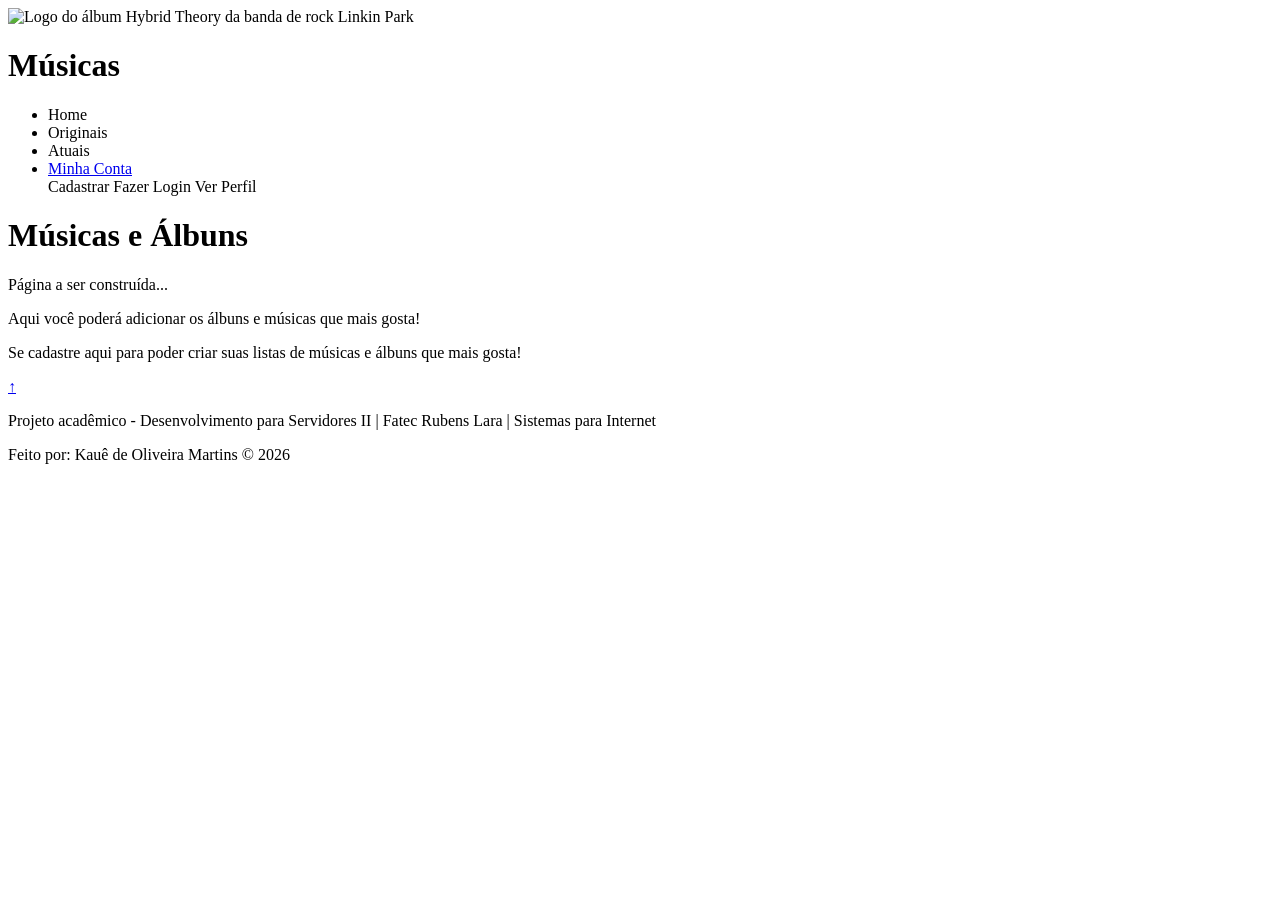
==== src/main/resources/templates/musicas.html @ e891033b "feat(auth): Implementa autenticação completa de usuário e gerenciamento de perfil - Adicionado formu" ====
<!DOCTYPE html>
<html lang="pt-br" xmlns="http://www.thymeleaf.org">
<head>
    <meta charset="UTF-8">
    <meta name="viewport" content="width=device-width, initial-scale=1.0">
    <link rel="stylesheet" th:href="@{/css/index.css}">
    <script th:src="@{js/script.js}"></script>
    <title>Músicas e Álbuns</title>
</head>
<body>
    <header class="header">
        <img th:src="@{img/logo-hybrid-theory.png}" class="header__logo" alt="Logo do álbum Hybrid Theory da banda de rock Linkin Park">
        <h1 class="header__title">Músicas</h1>
        <div class="header-nav">
            <nav class="navbar">
                <ul class="navbar__list">
                    <li><a th:href="@{/}" title="Página Inicial" class="navbar__link">Home</a></li>
                    <li><a th:href="@{integrantes_originais}" title="Integrantes Originais" class="navbar__link">Originais</a></li>
                    <li><a th:href="@{integrantes_atuais}" title="Integrantes Atuais" class="navbar__link">Atuais</a></li>
                    <li class="dropdown">
                        <a href="javascript:void(0)" class="navbar__link">Minha Conta</a>
                        <div class="dropdown__content">
                            <a th:href="@{/form_user}" class="dropdown__link">Cadastrar</a>
                            <a th:href="@{/login}" class="dropdown__link">Fazer Login</a> 
                            <a th:href="@{/perfil}" class="dropdown__link">Ver Perfil</a>
                        </div>
                    </li>
                </ul>
            </nav>
        </div>
    </header>

    <main>
        <div class="content-musicas">
            <h1>Músicas e Álbuns</h1>

            <section class="content-section">
                <p>
                    Página a ser construída...
                </p>
            </section>

            <section class="content-section">
                <p>
                    Aqui você poderá adicionar os álbuns e músicas que mais gosta!
                </p>
            </section>

            <section class="content-section">
                <p>
                    Se cadastre <a th:href="@{form_user}">aqui</a> para poder criar suas listas de músicas e álbuns que mais gosta!
                </p>
            </section>
        </div>
    </main>

    <a href="#" class="voltar--button" title="Voltar ao topo" onclick="scrollToTop(event)">↑</a>


    <footer id="footer">
        <p>Projeto acadêmico - Desenvolvimento para Servidores II | Fatec Rubens Lara | Sistemas para Internet</p>
        <p>Feito por: Kauê de Oliveira Martins © 2026</p>
    </footer>
</body>
</html>
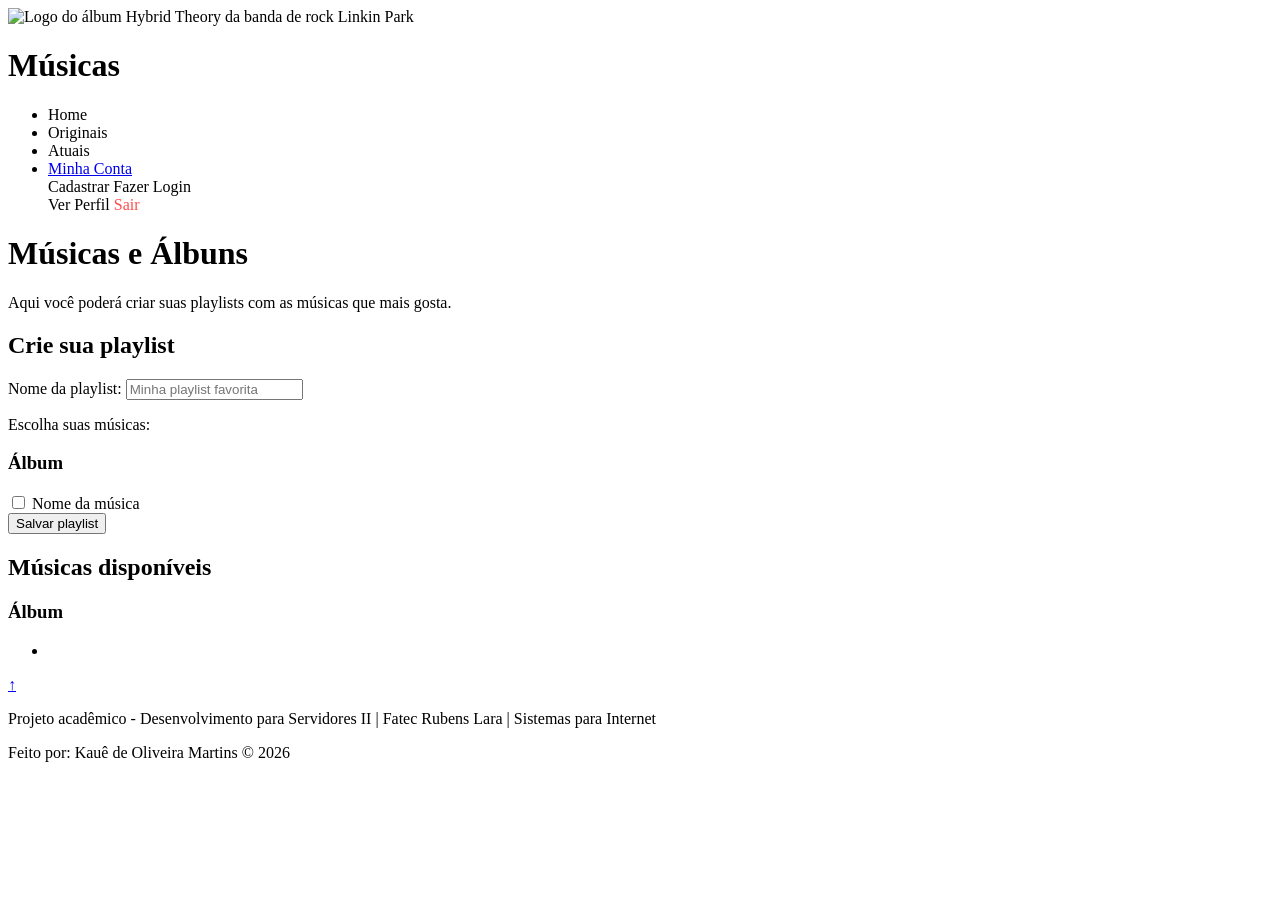
==== commit 4a460222: "feat: agrupa músicas por álbum e adiciona estilização de cards - Refatoração do método musica() no M" ====
--- a/src/main/resources/templates/musicas.html
+++ b/src/main/resources/templates/musicas.html
@@ -20,9 +20,14 @@
                     <li class="dropdown">
                         <a href="javascript:void(0)" class="navbar__link">Minha Conta</a>
                         <div class="dropdown__content">
-                            <a th:href="@{/form_user}" class="dropdown__link">Cadastrar</a>
-                            <a th:href="@{/login}" class="dropdown__link">Fazer Login</a> 
-                            <a th:href="@{/perfil}" class="dropdown__link">Ver Perfil</a>
+                            <div th:if="${session.usuarioLogado == null}">
+                                <a th:href="@{/form_user}" class="dropdown__link">Cadastrar</a>
+                                <a th:href="@{/login}" class="dropdown__link">Fazer Login</a>
+                            </div>
+                            <div th:if="${session.usuarioLogado != null}">
+                                <a th:href="@{/perfil}" class="dropdown__link">Ver Perfil</a>
+                                <a th:href="@{/logout}" style="color: #ff4d4d;" class="dropdown__link">Sair</a>
+                            </div>
                         </div>
                     </li>
                 </ul>
@@ -34,22 +39,55 @@
         <div class="content-musicas">
             <h1>Músicas e Álbuns</h1>
 
+            <div th:if="${erro}" class="login-error">
+                <p th:text="${erro}"></p>
+            </div>
+            <div th:if="${success}" class="login-success">
+                <p th:text="${success}"></p>
+            </div>
+
             <section class="content-section">
                 <p>
-                    Página a ser construída...
+                    Aqui você poderá criar suas playlists com as músicas que mais gosta.
                 </p>
             </section>
 
             <section class="content-section">
-                <p>
-                    Aqui você poderá adicionar os álbuns e músicas que mais gosta!
-                </p>
+                <h2>Crie sua playlist</h2>
+                <form class="playlist-form" th:action="@{/playlist}" method="post">
+                    <label for="nomePlaylist" class="form-label">Nome da playlist:</label>
+                    <input type="text" id="nomePlaylist" name="nomePlaylist" placeholder="Minha playlist favorita" required class="form-input">
+
+                    <div class="musicas-selecionaveis">
+                        <p>Escolha suas músicas:</p>
+                        <div class="album-article" th:each="albumEntry : ${musicasPorAlbum.entrySet()}">
+                            <h3 class="album-title" th:text="${albumEntry.key}">Álbum</h3>
+                            <div class="musica-item" th:each="musica : ${albumEntry.value}">
+                                <label>
+                                    <input type="checkbox" name="musicaIds" th:value="${musica.id}">
+                                    <span th:text="${musica.titulo}">Nome da música</span>
+                                </label>
+                            </div>
+                        </div>
+                    </div>
+
+                    <button type="submit" class="form-button">Salvar playlist</button>
+                </form>
             </section>
 
             <section class="content-section">
-                <p>
-                    Se cadastre <a th:href="@{form_user}">aqui</a> para poder criar suas listas de músicas e álbuns que mais gosta!
-                </p>
+                <h2>Músicas disponíveis</h2>
+                <div class="music-albums" th:each="albumEntry : ${musicasPorAlbum.entrySet()}">
+                    <article class="album-article">
+                        <h3 class="album-title" th:text="${albumEntry.key}">Álbum</h3>
+                        <ul>
+                            <li th:each="musica : ${albumEntry.value}">
+                                <span th:text="${musica.titulo}"></span>
+                                <span th:text="' - ' + musica.artista" class="musica-descricao"></span>
+                            </li>
+                        </ul>
+                    </article>
+                </div>
             </section>
         </div>
     </main>
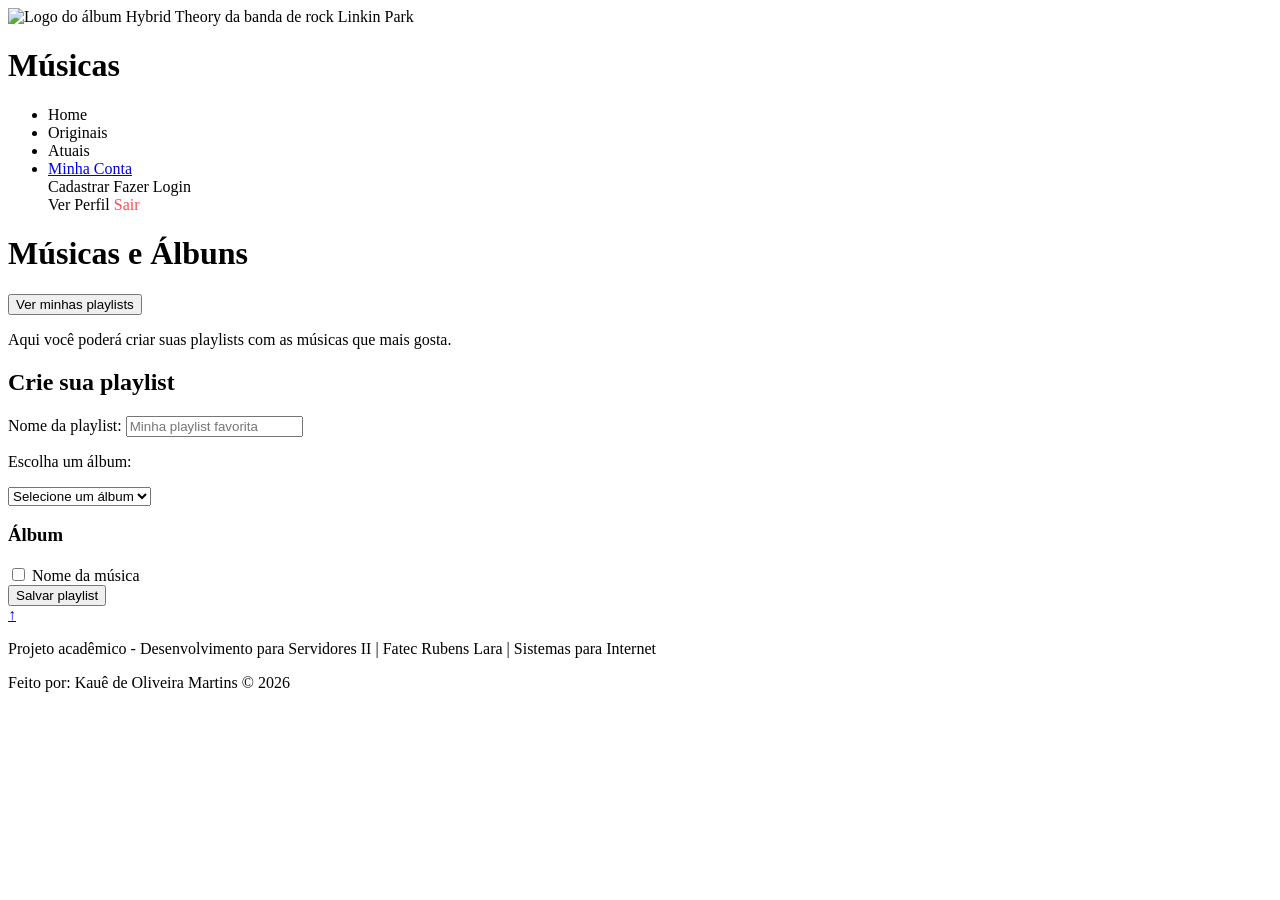
==== commit b7ac1b1e: "Adicionados controllers de Música, Playlist e Usuário; atualizados MenuController, UsuarioService e " ====
--- a/src/main/resources/templates/musicas.html
+++ b/src/main/resources/templates/musicas.html
@@ -4,12 +4,12 @@
     <meta charset="UTF-8">
     <meta name="viewport" content="width=device-width, initial-scale=1.0">
     <link rel="stylesheet" th:href="@{/css/index.css}">
-    <script th:src="@{js/script.js}"></script>
+    <script th:src="@{/js/script.js}"></script>
     <title>Músicas e Álbuns</title>
 </head>
 <body>
     <header class="header">
-        <img th:src="@{img/logo-hybrid-theory.png}" class="header__logo" alt="Logo do álbum Hybrid Theory da banda de rock Linkin Park">
+        <img th:src="@{/img/logo-hybrid-theory.png}" class="header__logo" alt="Logo do álbum Hybrid Theory da banda de rock Linkin Park">
         <h1 class="header__title">Músicas</h1>
         <div class="header-nav">
             <nav class="navbar">
@@ -45,6 +45,11 @@
             <div th:if="${success}" class="login-success">
                 <p th:text="${success}"></p>
             </div>
+            <div th:if="${session.usuarioLogado != null}">
+                <button type="button" class="form-button">
+                    <a th:href="@{/playlists}">Ver minhas playlists</a>
+                </button>        
+            </div>
 
             <section class="content-section">
                 <p>
@@ -58,36 +63,29 @@
                     <label for="nomePlaylist" class="form-label">Nome da playlist:</label>
                     <input type="text" id="nomePlaylist" name="nomePlaylist" placeholder="Minha playlist favorita" required class="form-input">
 
-                    <div class="musicas-selecionaveis">
-                        <p>Escolha suas músicas:</p>
-                        <div class="album-article" th:each="albumEntry : ${musicasPorAlbum.entrySet()}">
-                            <h3 class="album-title" th:text="${albumEntry.key}">Álbum</h3>
-                            <div class="musica-item" th:each="musica : ${albumEntry.value}">
-                                <label>
-                                    <input type="checkbox" name="musicaIds" th:value="${musica.id}">
-                                    <span th:text="${musica.titulo}">Nome da música</span>
-                                </label>
+                    <div class="musicas-selecionaveis" id="form-criar-playlist">
+                        <p>Escolha um álbum:</p>
+                        <select class="album-select form-input" required>
+                            <option value="" disabled selected>Selecione um álbum</option>
+                            <option th:each="albumEntry : ${musicasPorAlbum.entrySet()}" th:value="${albumEntry.key}" th:text="${albumEntry.key}">Álbum</option>
+                        </select>
+
+                        <div class="album-songs">
+                            <div class="album-article" th:each="albumEntry : ${musicasPorAlbum.entrySet()}" th:data-album="${albumEntry.key}">
+                                <h3 class="album-title" th:text="${albumEntry.key}">Álbum</h3>
+                                <div class="musica-item" th:each="musica : ${albumEntry.value}">
+                                    <label>
+                                        <input type="checkbox" name="musicaIds" th:value="${musica.id}"
+                                        th:checked="${selectedIds != null and selectedIds.contains(musica.id)}">
+                                        <span th:text="${musica.titulo}">Nome da música</span>
+                                    </label>
+                                </div>
                             </div>
                         </div>
                     </div>
 
                     <button type="submit" class="form-button">Salvar playlist</button>
                 </form>
-            </section>
-
-            <section class="content-section">
-                <h2>Músicas disponíveis</h2>
-                <div class="music-albums" th:each="albumEntry : ${musicasPorAlbum.entrySet()}">
-                    <article class="album-article">
-                        <h3 class="album-title" th:text="${albumEntry.key}">Álbum</h3>
-                        <ul>
-                            <li th:each="musica : ${albumEntry.value}">
-                                <span th:text="${musica.titulo}"></span>
-                                <span th:text="' - ' + musica.artista" class="musica-descricao"></span>
-                            </li>
-                        </ul>
-                    </article>
-                </div>
             </section>
         </div>
     </main>
@@ -101,3 +99,4 @@
     </footer>
 </body>
 </html>
+
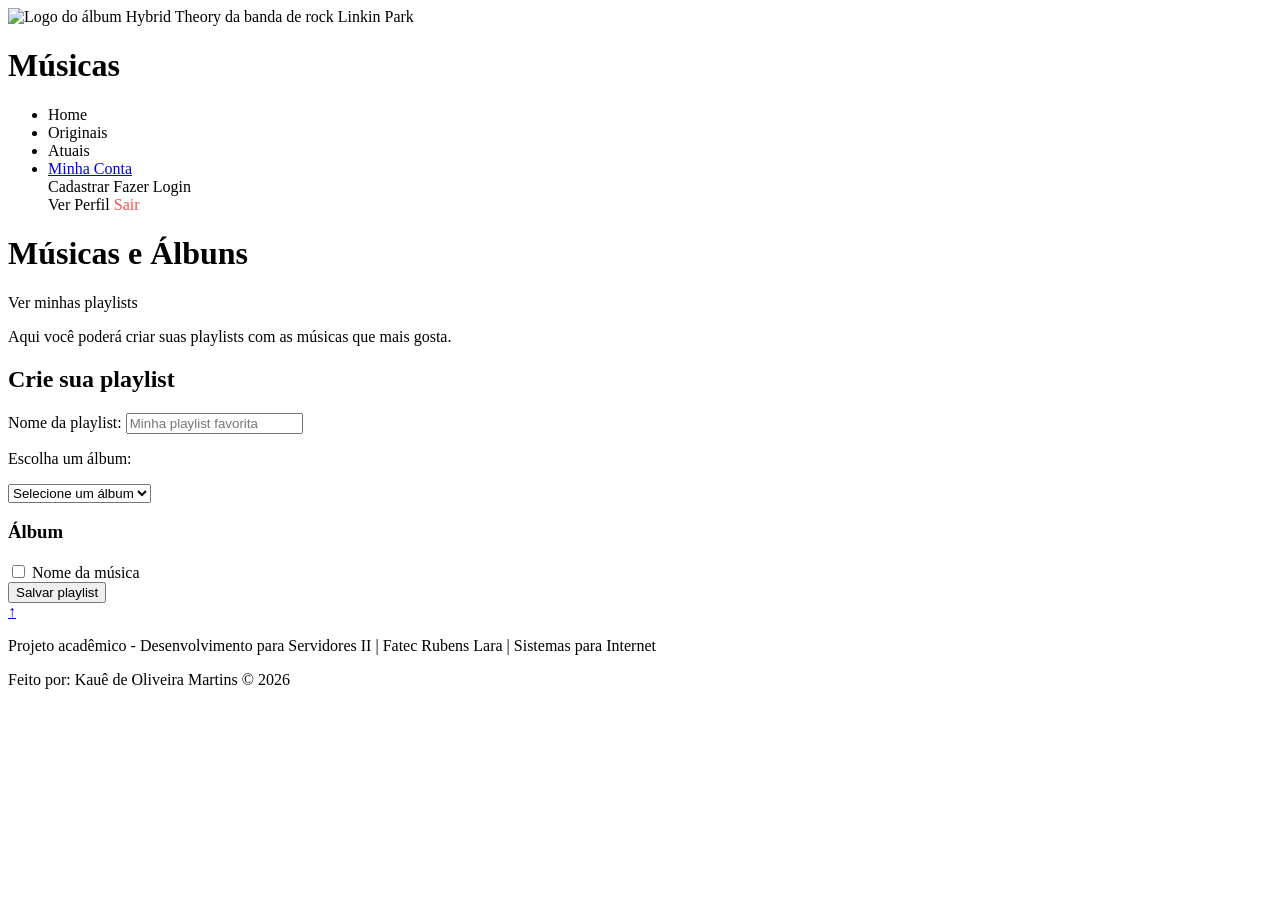
==== commit c2812fd9: "Melhora filtro de álbuns e estrutura HTML em playlists" ====
--- a/src/main/resources/templates/musicas.html
+++ b/src/main/resources/templates/musicas.html
@@ -46,9 +46,9 @@
                 <p th:text="${success}"></p>
             </div>
             <div th:if="${session.usuarioLogado != null}">
-                <button type="button" class="form-button">
-                    <a th:href="@{/playlists}">Ver minhas playlists</a>
-                </button>        
+                <section class="content-section">
+                    <a th:href="@{/playlists}" class="form-button">Ver minhas playlists</a>
+                </section>        
             </div>
 
             <section class="content-section">
